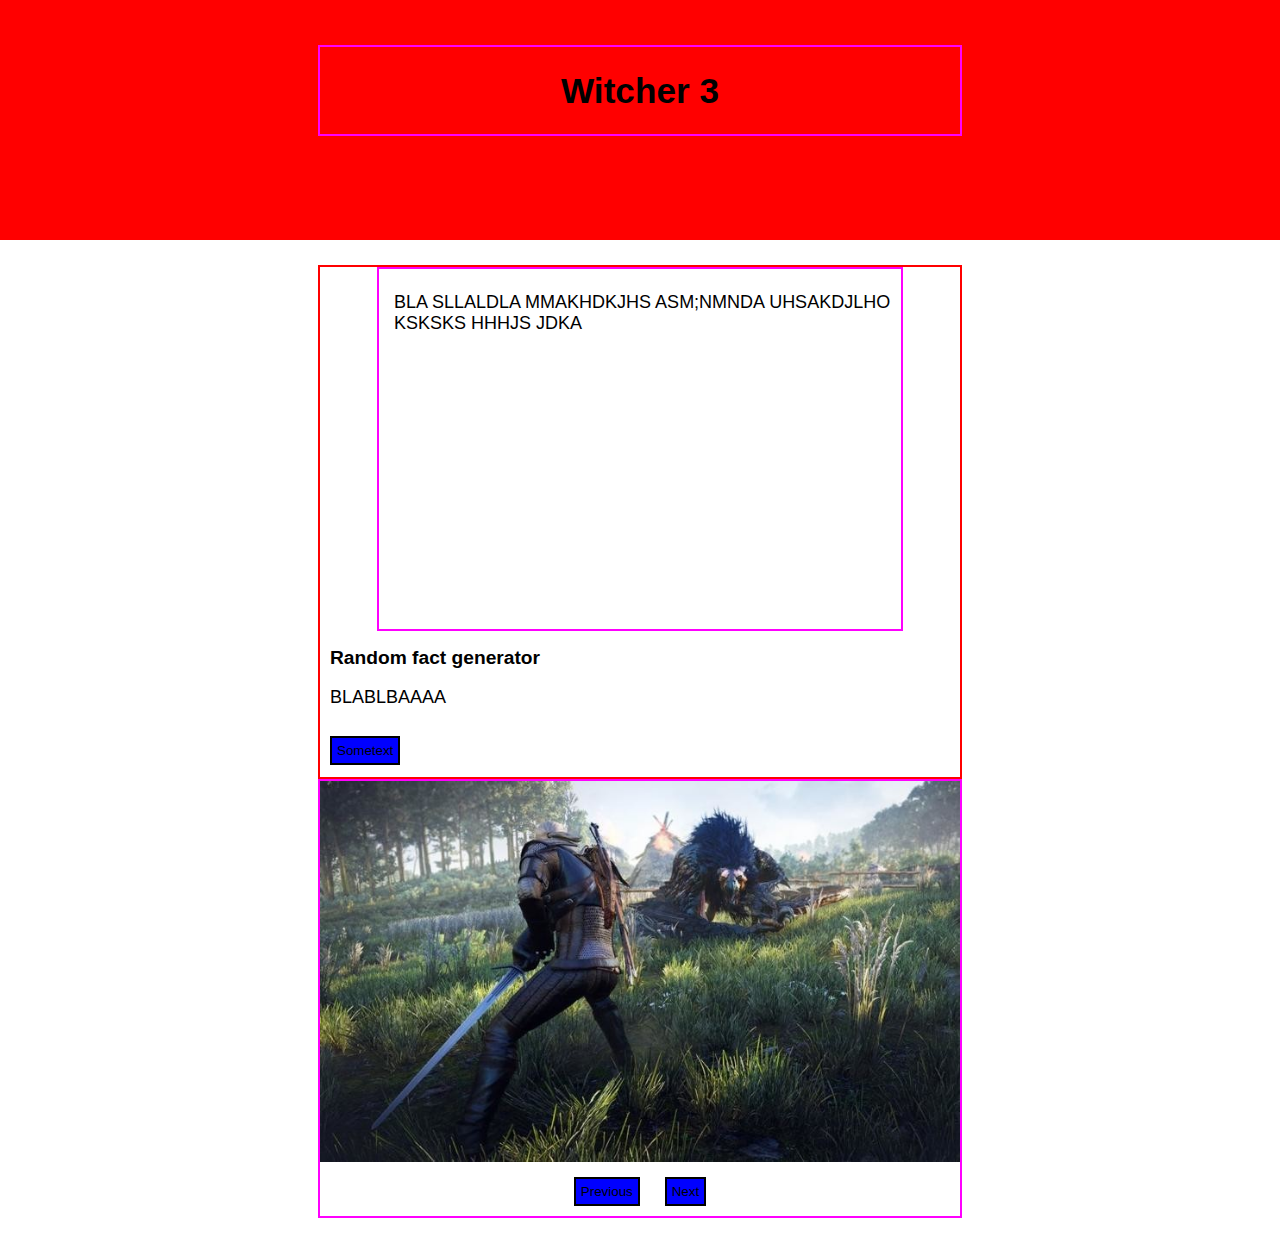
==== webkehitys/tehtava6/index.html @ f4fb612a "all works fine" ====
<!doctype html>

<html lang="en">
    <head>
        <meta charset="utf-8">
        <title>The HTML5 Herald</title>
        <meta name="description" content="The HTML5 Herald">
        <meta name="author" content="SitePoint">
        <link rel="stylesheet" href="index.css">
        <script src="index.js" type="text/javascript"></script>
    </head>

    <body>
        <header>
            <div class="headertext container">
                <h1>Witcher 3</h1>
            </div>
        </header>
        <section class="infosection">
            <div class="container randominfo">
                <div class="innercontainer" id="randomtextbox">
                    <p>BLA SLLALDLA MMAKHDKJHS ASM;NMNDA UHSAKDJLHO KSKSKS HHHJS JDKA</p>
                </div>
                <h2>Random fact generator</h2>
                <p id="randomfact">BLABLBAAAA</p>
                <button class="btn randomfactgenerator">Sometext</button>
            </div>
            <div class="container">
                <div class="imgcontainer">
                    <img id="slideshow" src="img\test.jpg"></img>
                    <button class="btn" onclick="previousimg()">Previous</button>
                    <button class="btn" onclick="nextimg()">Next</button>
                </div>
            </div>
        </section>
    </body>
</html>
---- webkehitys/tehtava6/index.css ----
@media only screen and (max-width : 600px){
    p{
        font-size:1rem;
    }
    h1{
        font-size:1rem;
    }
    h2{
        font-size:1rem;
    }
    body{
        background-color:blue
    }
}

@media only screen and(max-width:1200px){
    body
}








body{
    margin: 0;
    font-size:18px;
    font-family: 'Lato', sans-serif;
}

p{
    font-color:blue;
    margin-left:10px;
}

h1{
    font-size:2.2rem;
}

h2{
    font-size:1.2rem;
    margin-left:10px
}

button{
    background-color:blue;
    border:solid 2px black;
    padding:5px;
    margin:10px 10px 10px 10px;
}

header{
    height:150px;
    background-color:red;
    padding: 45px 0;
    text-align:center;
}

img{
    width:100%;
    margin:auto;
    min-height:"350px";
}

.container{
    width:50%;
    margin:0 auto;
    border:2px solid magenta;
    max-width:840px;
    min-width:320px;
}

.innercontainer{
    width:80%;
    margin:0 auto;
    border: 2px solid magenta;
}
   
#randomtextbox{
    height:350px;
    padding:5px;
}


.headertext{
    min-width:250px;
}

.randominfo{
    height:510px;
    border:2px solid red;
}

.infosection{
    padding:25px 0;
}


.randomfactgenerator{
    
}

.imgcontainer{
    text-align:center;

}
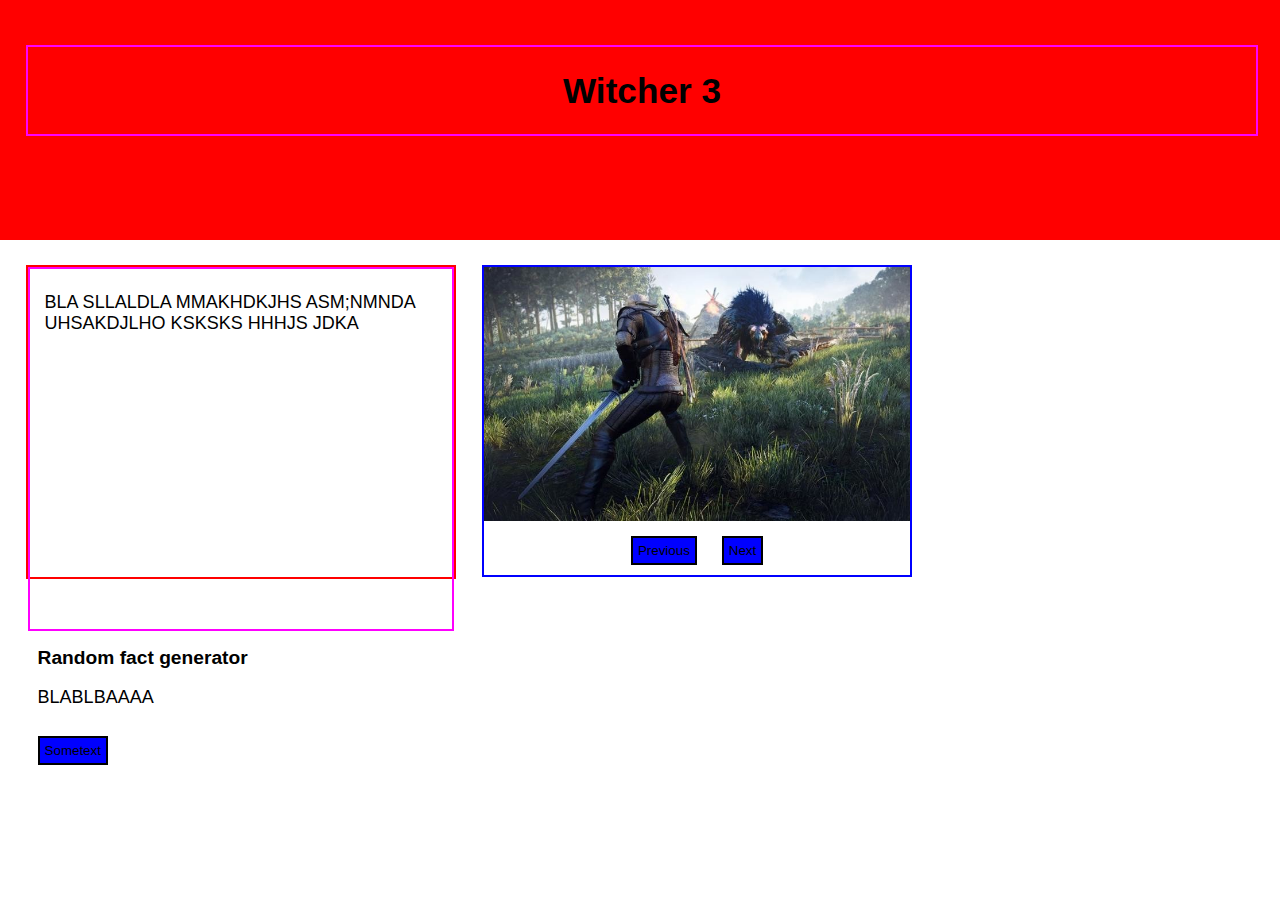
==== commit 6c1e5494: "new layout" ====
--- a/webkehitys/tehtava6/index.html
+++ b/webkehitys/tehtava6/index.html
@@ -7,7 +7,7 @@
         <meta name="description" content="The HTML5 Herald">
         <meta name="author" content="SitePoint">
         <link rel="stylesheet" href="index.css">
-        <script src="index.js" type="text/javascript"></script>
+        <script src="index.js"type="text/javascript"></script>
     </head>
 
     <body>
@@ -17,7 +17,7 @@
             </div>
         </header>
         <section class="infosection">
-            <div class="container randominfo">
+            <div class="container randominfo col-4">
                 <div class="innercontainer" id="randomtextbox">
                     <p>BLA SLLALDLA MMAKHDKJHS ASM;NMNDA UHSAKDJLHO KSKSKS HHHJS JDKA</p>
                 </div>
@@ -25,13 +25,11 @@
                 <p id="randomfact">BLABLBAAAA</p>
                 <button class="btn randomfactgenerator">Sometext</button>
             </div>
-            <div class="container">
-                <div class="imgcontainer">
+                <div class="imgcontainer col-4">
                     <img id="slideshow" src="img\test.jpg"></img>
                     <button class="btn" onclick="previousimg()">Previous</button>
                     <button class="btn" onclick="nextimg()">Next</button>
                 </div>
-            </div>
         </section>
     </body>
 </html>
--- a/webkehitys/tehtava6/index.css
+++ b/webkehitys/tehtava6/index.css
@@ -65,15 +65,12 @@
 }
 
 .container{
-    width:50%;
-    margin:0 auto;
     border:2px solid magenta;
-    max-width:840px;
-    min-width:320px;
+    margin-left:2%;
+    margin-right:2%;
 }
 
 .innercontainer{
-    width:80%;
     margin:0 auto;
     border: 2px solid magenta;
 }
@@ -85,11 +82,13 @@
 
 
 .headertext{
+    width:96%;
     min-width:250px;
 }
 
 .randominfo{
-    height:510px;
+    float:left;
+    height:310px;
     border:2px solid red;
 }
 
@@ -102,7 +101,33 @@
     
 }
 
+.col-1 {width: 8.33%;}
+.col-2 {width: 16.66%;}
+.col-3 {width: 25%;}
+.col-4 {width: 33.33%;}
+.col-5 {width: 41.66%;}
+.col-6 {width: 50%;}
+.col-7 {width: 58.33%;}
+.col-8 {width: 66.66%;}
+.col-9 {width: 75%;}
+.col-10 {width: 83.33%;}
+.col-11 {width: 91.66%;}
+.col-12 {width: 100%;}
+
 .imgcontainer{
     text-align:center;
+    float:left;
+    min-height:110px;
+    max-height:500px;
+    border:2px solid blue;
+}
 
-}
+
+
+
+
+
+
+
+
+
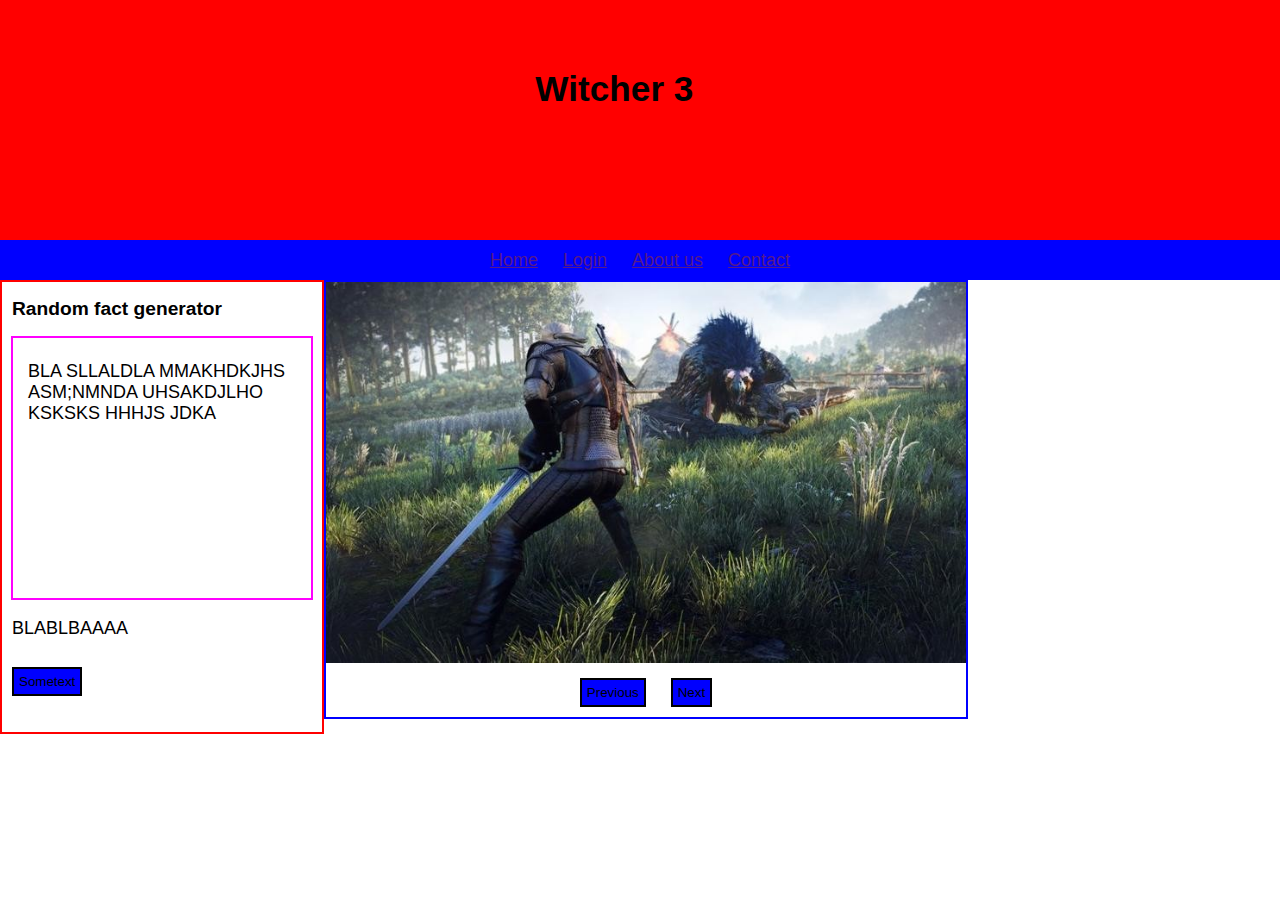
==== commit 11ed7c90: "css sucks buttcheeks" ====
--- a/webkehitys/tehtava6/index.html
+++ b/webkehitys/tehtava6/index.html
@@ -16,20 +16,26 @@
                 <h1>Witcher 3</h1>
             </div>
         </header>
-        <section class="infosection">
-            <div class="container randominfo col-4">
-                <div class="innercontainer" id="randomtextbox">
-                    <p>BLA SLLALDLA MMAKHDKJHS ASM;NMNDA UHSAKDJLHO KSKSKS HHHJS JDKA</p>
-                </div>
-                <h2>Random fact generator</h2>
-                <p id="randomfact">BLABLBAAAA</p>
-                <button class="btn randomfactgenerator">Sometext</button>
+        <ul class="navbar">
+            <li><a href="">Home</a></li>
+            <li><a href="">Login</a></li>
+            <li><a href="">About us</a></li>
+            <li><a href="">Contact</a></li>
+        </ul>
+        <div class="col-3 randominfo">
+            <h2>Random fact generator</h2>
+            <div class="innercontainer col-12" id="randomtextbox">
+                <p>BLA SLLALDLA MMAKHDKJHS ASM;NMNDA UHSAKDJLHO KSKSKS HHHJS JDKA</p>
             </div>
-                <div class="imgcontainer col-4">
-                    <img id="slideshow" src="img\test.jpg"></img>
-                    <button class="btn" onclick="previousimg()">Previous</button>
-                    <button class="btn" onclick="nextimg()">Next</button>
-                </div>
-        </section>
+            <p id="randomfact">BLABLBAAAA</p>
+            <button class="btn randomfactgenerator">Sometext</button>
+
+        </div>
+        <div class="col-6 imgcontainer">
+            <img id="slideshow" src="img\test.jpg"></img>
+            <button class="btn" onclick="previousimg()">Previous</button>
+            <button class="btn" onclick="nextimg()">Next</button>
+        </div>
+        <div></div>
     </body>
 </html>
--- a/webkehitys/tehtava6/index.css
+++ b/webkehitys/tehtava6/index.css
@@ -1,4 +1,21 @@
-@media only screen and (max-width : 600px){
+.col-1 {width: 8.33%;}
+.col-2 {width: 16.66%;}
+.col-3 {width: 25%;}
+.col-4 {width: 33.33%;}
+.col-5 {width: 41.66%;}
+.col-6 {width: 50%;}
+.col-7 {width: 58.33%;}
+.col-8 {width: 66.66%;}
+.col-9 {width: 75%;}
+.col-10 {width: 83.33%;}
+.col-11 {width: 91.66%;}
+.col-12 {width: 100%;}
+
+@media only screen and (max-width : 1200px){
+    .randominfo{
+        float:none;
+        margin:0 auto; 
+    }
     p{
         font-size:1rem;
     }
@@ -8,21 +25,16 @@
     h2{
         font-size:1rem;
     }
-    body{
+    /*body{
         background-color:blue
+    }*/
+    [class*="col-"]{
+        width:80%;
+        margin-left:10%;
+        margin-right:10%;
+        float:none;
     }
 }
-
-@media only screen and(max-width:1200px){
-    body
-}
-
-
-
-
-
-
-
 
 body{
     margin: 0;
@@ -64,19 +76,16 @@
     min-height:"350px";
 }
 
-.container{
+.innercontainer{
+    margin-left:10px;
+    height:650px;
+    margin:0 auto;
+    width:90%;
     border:2px solid magenta;
-    margin-left:2%;
-    margin-right:2%;
-}
-
-.innercontainer{
-    margin:0 auto;
-    border: 2px solid magenta;
 }
    
 #randomtextbox{
-    height:350px;
+    height:250px;
     padding:5px;
 }
 
@@ -88,8 +97,29 @@
 
 .randominfo{
     float:left;
-    height:310px;
+    height:450px;
     border:2px solid red;
+}
+
+
+
+.navbar{
+    height:40px;
+    width:100%;
+    padding:0;
+    background-color:blue;
+    list-style:none;
+    text-align:center;
+    margin:0;
+}
+
+.navbar li{
+    display:inline;
+}
+
+.navbar a{
+    display:inline-block;
+    padding:10px;
 }
 
 .infosection{
@@ -101,19 +131,6 @@
     
 }
 
-.col-1 {width: 8.33%;}
-.col-2 {width: 16.66%;}
-.col-3 {width: 25%;}
-.col-4 {width: 33.33%;}
-.col-5 {width: 41.66%;}
-.col-6 {width: 50%;}
-.col-7 {width: 58.33%;}
-.col-8 {width: 66.66%;}
-.col-9 {width: 75%;}
-.col-10 {width: 83.33%;}
-.col-11 {width: 91.66%;}
-.col-12 {width: 100%;}
-
 .imgcontainer{
     text-align:center;
     float:left;
@@ -121,13 +138,3 @@
     max-height:500px;
     border:2px solid blue;
 }
-
-
-
-
-
-
-
-
-
-
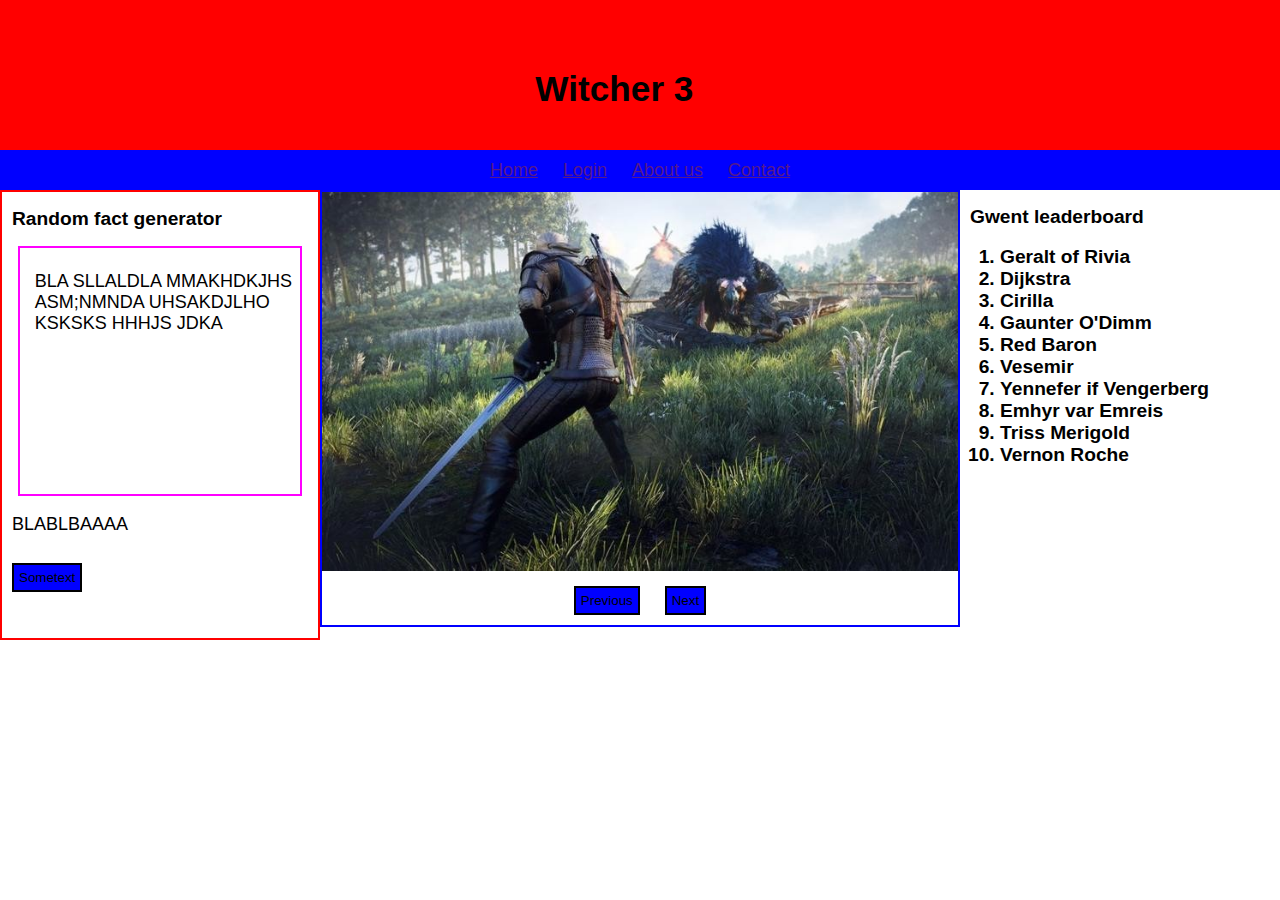
==== commit cca2c476: "yeaheyaye" ====
--- a/webkehitys/tehtava6/index.html
+++ b/webkehitys/tehtava6/index.html
@@ -29,13 +29,27 @@
             </div>
             <p id="randomfact">BLABLBAAAA</p>
             <button class="btn randomfactgenerator">Sometext</button>
-
         </div>
         <div class="col-6 imgcontainer">
             <img id="slideshow" src="img\test.jpg"></img>
             <button class="btn" onclick="previousimg()">Previous</button>
             <button class="btn" onclick="nextimg()">Next</button>
         </div>
-        <div></div>
+        <div class="col-3 leaderboard">
+            <h2>Gwent leaderboard</h2>
+            <ol class="gwentboard">
+                <li>Geralt of Rivia</li>
+                <li>Dijkstra</li>
+                <li>Cirilla</li>
+                <li>Gaunter O'Dimm</li>
+                <li>Red Baron</li>
+                <li>Vesemir</li>
+                <li>Yennefer if Vengerberg</li>
+                <li>Emhyr var Emreis</li>
+                <li>Triss Merigold</li>
+                <li>Vernon Roche</li>
+            </ol>
+
+        </div>
     </body>
 </html>
--- a/webkehitys/tehtava6/index.css
+++ b/webkehitys/tehtava6/index.css
@@ -10,6 +10,10 @@
 .col-10 {width: 83.33%;}
 .col-11 {width: 91.66%;}
 .col-12 {width: 100%;}
+
+*{
+    box-sizing:border-box;
+}
 
 @media only screen and (max-width : 1200px){
     .randominfo{
@@ -117,6 +121,19 @@
     display:inline;
 }
 
+.leaderboard{
+    height:350px;
+    float:left;
+}
+
+.gwentboard{
+}
+
+.gwentboard li{
+    font-size:1.2rem;
+    font-weight:bold;
+}
+
 .navbar a{
     display:inline-block;
     padding:10px;
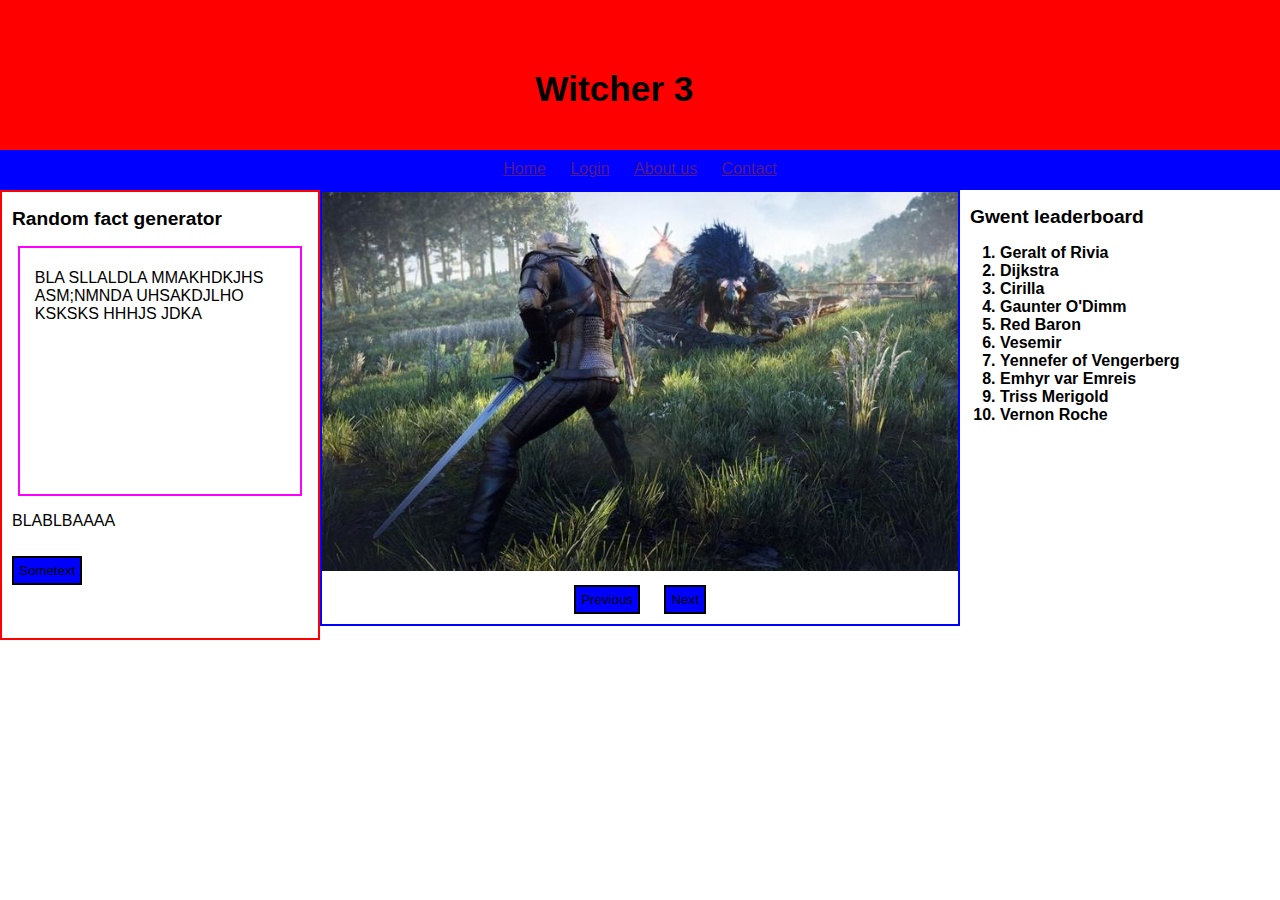
==== commit 44518c75: "yeayeya" ====
--- a/webkehitys/tehtava6/index.html
+++ b/webkehitys/tehtava6/index.html
@@ -32,8 +32,10 @@
         </div>
         <div class="col-6 imgcontainer">
             <img id="slideshow" src="img\test.jpg"></img>
-            <button class="btn" onclick="previousimg()">Previous</button>
-            <button class="btn" onclick="nextimg()">Next</button>
+            <div class="buttons">
+                <button class="btn" onclick="previousimg()">Previous</button>
+                <button class="btn" onclick="nextimg()">Next</button>
+            </div>
         </div>
         <div class="col-3 leaderboard">
             <h2>Gwent leaderboard</h2>
@@ -44,7 +46,7 @@
                 <li>Gaunter O'Dimm</li>
                 <li>Red Baron</li>
                 <li>Vesemir</li>
-                <li>Yennefer if Vengerberg</li>
+                <li>Yennefer of Vengerberg</li>
                 <li>Emhyr var Emreis</li>
                 <li>Triss Merigold</li>
                 <li>Vernon Roche</li>
--- a/webkehitys/tehtava6/index.css
+++ b/webkehitys/tehtava6/index.css
@@ -15,16 +15,24 @@
     box-sizing:border-box;
 }
 
-@media only screen and (max-width : 1200px){
+@media only screen and (max-width : 900px){
+
+    .gwentboard li{
+        font-size:1.4rem;
+    }
+
+    .navbar li{
+        font-size:1.2rem;
+    }
+    .leaderboard{
+        text-align:center;
+    }
     .randominfo{
         float:none;
         margin:0 auto; 
     }
-    p{
-        font-size:1rem;
-    }
     h1{
-        font-size:1rem;
+        font-size:2rem;
     }
     h2{
         font-size:1rem;
@@ -42,7 +50,6 @@
 
 body{
     margin: 0;
-    font-size:18px;
     font-family: 'Lato', sans-serif;
 }
 
@@ -75,9 +82,11 @@
 }
 
 img{
-    width:100%;
-    margin:auto;
-    min-height:"350px";
+    max-width:100%;
+    max-height:100%;
+    min-height:30%;
+    min-width:30%;
+    margin:0 auto;
 }
 
 .innercontainer{
@@ -86,6 +95,10 @@
     margin:0 auto;
     width:90%;
     border:2px solid magenta;
+}
+
+.buttons{
+    float:bottom;
 }
    
 #randomtextbox{
@@ -126,11 +139,8 @@
     float:left;
 }
 
-.gwentboard{
-}
 
 .gwentboard li{
-    font-size:1.2rem;
     font-weight:bold;
 }
 
@@ -155,3 +165,4 @@
     max-height:500px;
     border:2px solid blue;
 }
+
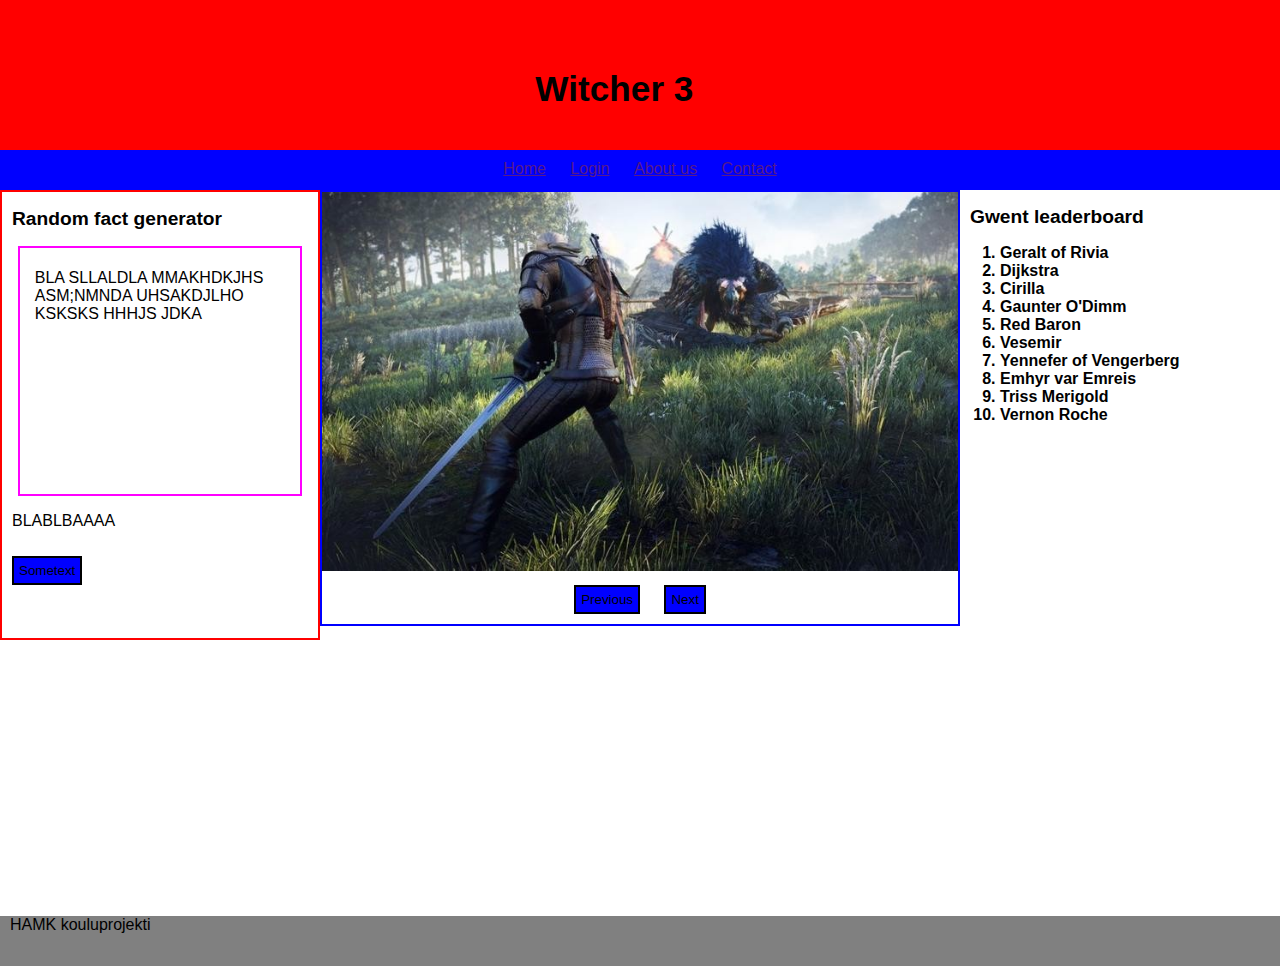
==== commit ed247ccb: "yeyeye" ====
--- a/webkehitys/tehtava6/index.html
+++ b/webkehitys/tehtava6/index.html
@@ -11,47 +11,53 @@
     </head>
 
     <body>
-        <header>
-            <div class="headertext container">
-                <h1>Witcher 3</h1>
-            </div>
-        </header>
-        <ul class="navbar">
-            <li><a href="">Home</a></li>
-            <li><a href="">Login</a></li>
-            <li><a href="">About us</a></li>
-            <li><a href="">Contact</a></li>
-        </ul>
-        <div class="col-3 randominfo">
-            <h2>Random fact generator</h2>
-            <div class="innercontainer col-12" id="randomtextbox">
-                <p>BLA SLLALDLA MMAKHDKJHS ASM;NMNDA UHSAKDJLHO KSKSKS HHHJS JDKA</p>
-            </div>
-            <p id="randomfact">BLABLBAAAA</p>
-            <button class="btn randomfactgenerator">Sometext</button>
-        </div>
-        <div class="col-6 imgcontainer">
-            <img id="slideshow" src="img\test.jpg"></img>
-            <div class="buttons">
-                <button class="btn" onclick="previousimg()">Previous</button>
-                <button class="btn" onclick="nextimg()">Next</button>
+        <div class="mainpage">
+            <div class="content">
+                <header>
+                    <div class="headertext container">
+                        <h1>Witcher 3</h1>
+                    </div>
+                </header>
+                <ul class="navbar">
+                    <li><a href="">Home</a></li>
+                    <li><a href="">Login</a></li>
+                    <li><a href="">About us</a></li>
+                    <li><a href="">Contact</a></li>
+                </ul>
+                <div class="col-3 randominfo">
+                    <h2>Random fact generator</h2>
+                    <div class="innercontainer col-12" id="randomtextbox">
+                        <p>BLA SLLALDLA MMAKHDKJHS ASM;NMNDA UHSAKDJLHO KSKSKS HHHJS JDKA</p>
+                    </div>
+                    <p id="randomfact">BLABLBAAAA</p>
+                    <button class="btn randomfactgenerator">Sometext</button>
+                </div>
+                <div class="col-6 imgcontainer">
+                    <img id="slideshow" src="img\test.jpg"></img>
+                    <div class="buttons">
+                        <button class="btn" onclick="previousimg()">Previous</button>
+                        <button class="btn" onclick="nextimg()">Next</button>
+                    </div>
+                </div>
+                <div class="col-3 leaderboard">
+                    <h2>Gwent leaderboard</h2>
+                    <ol class="gwentboard">
+                        <li>Geralt of Rivia</li>
+                        <li>Dijkstra</li>
+                        <li>Cirilla</li>
+                        <li>Gaunter O'Dimm</li>
+                        <li>Red Baron</li>
+                        <li>Vesemir</li>
+                        <li>Yennefer of Vengerberg</li>
+                        <li>Emhyr var Emreis</li>
+                        <li>Triss Merigold</li>
+                        <li>Vernon Roche</li>
+                    </ol>
+                </div>
             </div>
         </div>
-        <div class="col-3 leaderboard">
-            <h2>Gwent leaderboard</h2>
-            <ol class="gwentboard">
-                <li>Geralt of Rivia</li>
-                <li>Dijkstra</li>
-                <li>Cirilla</li>
-                <li>Gaunter O'Dimm</li>
-                <li>Red Baron</li>
-                <li>Vesemir</li>
-                <li>Yennefer of Vengerberg</li>
-                <li>Emhyr var Emreis</li>
-                <li>Triss Merigold</li>
-                <li>Vernon Roche</li>
-            </ol>
-
-        </div>
+        <footer>
+            <p>HAMK kouluprojekti</p>
+        </footer>
     </body>
 </html>
--- a/webkehitys/tehtava6/index.css
+++ b/webkehitys/tehtava6/index.css
@@ -16,6 +16,10 @@
 }
 
 @media only screen and (max-width : 900px){
+
+    .mainpage{
+        height:180vh;
+    }
 
     .gwentboard li{
         font-size:1.4rem;
@@ -46,6 +50,23 @@
         margin-right:10%;
         float:none;
     }
+}
+
+.mainpage{
+    position:relative;
+    min-height:100vh;
+}
+
+.content{
+    padding-bottom:2.5rem;
+}
+
+footer{
+    position:relative;
+    bottom:0;
+    height:50px;
+    background-color:grey;
+    width:100%;
 }
 
 body{
@@ -153,11 +174,6 @@
     padding:25px 0;
 }
 
-
-.randomfactgenerator{
-    
-}
-
 .imgcontainer{
     text-align:center;
     float:left;
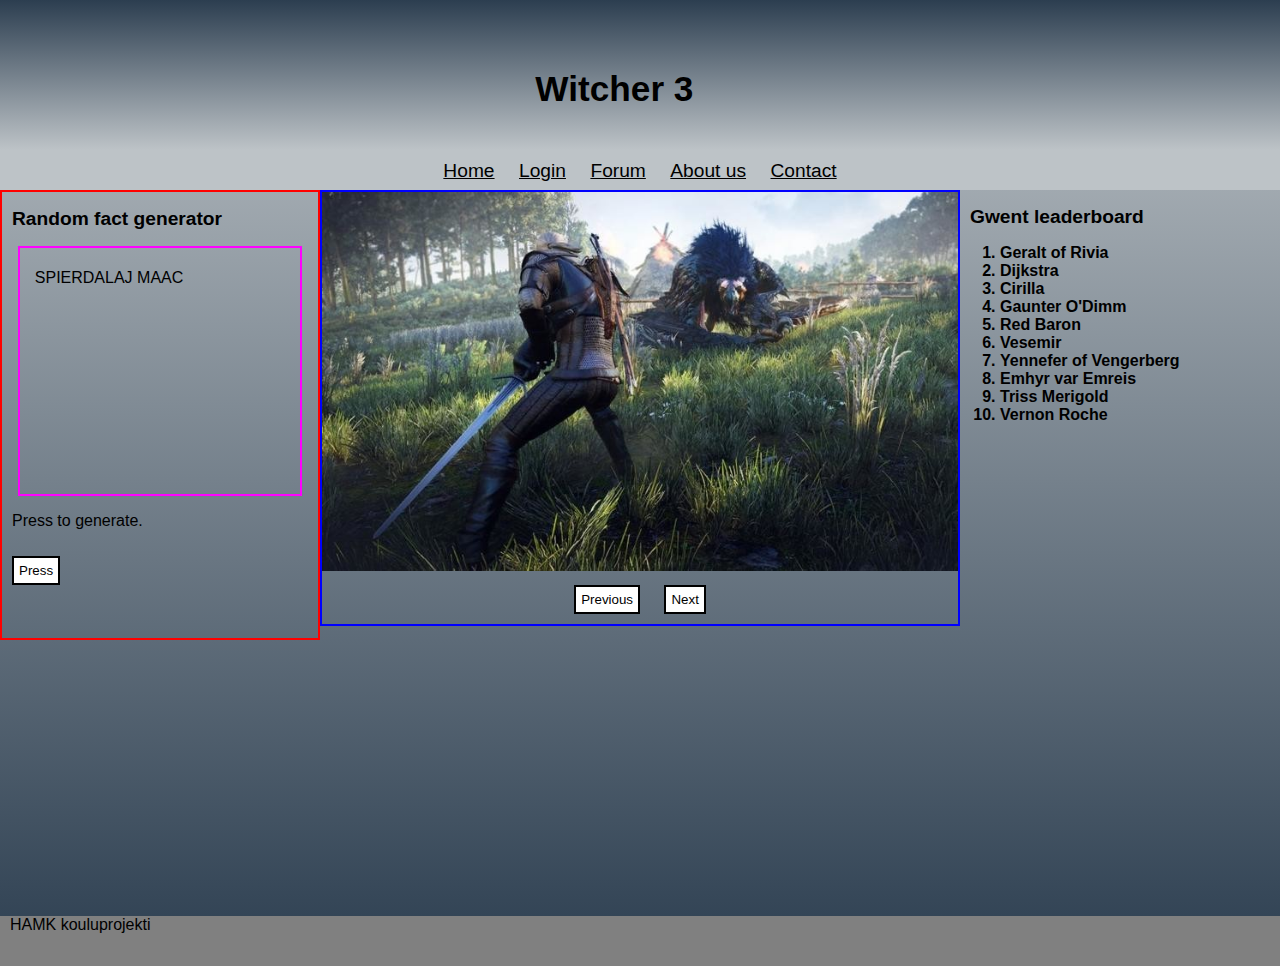
==== commit 9abe34dd: "wojdiawj" ====
--- a/webkehitys/tehtava6/index.html
+++ b/webkehitys/tehtava6/index.html
@@ -8,6 +8,7 @@
         <meta name="author" content="SitePoint">
         <link rel="stylesheet" href="index.css">
         <script src="index.js"type="text/javascript"></script>
+        <script src="facts.js"type="text/javascript"></script>
     </head>
 
     <body>
@@ -21,16 +22,17 @@
                 <ul class="navbar">
                     <li><a href="">Home</a></li>
                     <li><a href="">Login</a></li>
+                    <li><a href="">Forum</a></li>
                     <li><a href="">About us</a></li>
                     <li><a href="">Contact</a></li>
                 </ul>
                 <div class="col-3 randominfo">
                     <h2>Random fact generator</h2>
                     <div class="innercontainer col-12" id="randomtextbox">
-                        <p>BLA SLLALDLA MMAKHDKJHS ASM;NMNDA UHSAKDJLHO KSKSKS HHHJS JDKA</p>
+                        <p id="randomtext"></p>
                     </div>
-                    <p id="randomfact">BLABLBAAAA</p>
-                    <button class="btn randomfactgenerator">Sometext</button>
+                    <p id="randomfact">Press to generate.</p>
+                    <button class="btn randomfactgenerator" onclick="randomFact()">Press</button>
                 </div>
                 <div class="col-6 imgcontainer">
                     <img id="slideshow" src="img\test.jpg"></img>
--- a/webkehitys/tehtava6/index.css
+++ b/webkehitys/tehtava6/index.css
@@ -15,7 +15,16 @@
     box-sizing:border-box;
 }
 
+
+@media only screen and (min-width : 900px){
+
+}
+
 @media only screen and (max-width : 900px){
+
+    .innercontainer{
+        font-size:1.4rem;
+    }
 
     .mainpage{
         height:180vh;
@@ -26,7 +35,7 @@
     }
 
     .navbar li{
-        font-size:1.2rem;
+        font-size:1rem;
     }
     .leaderboard{
         text-align:center;
@@ -41,9 +50,6 @@
     h2{
         font-size:1rem;
     }
-    /*body{
-        background-color:blue
-    }*/
     [class*="col-"]{
         width:80%;
         margin-left:10%;
@@ -55,10 +61,6 @@
 .mainpage{
     position:relative;
     min-height:100vh;
-}
-
-.content{
-    padding-bottom:2.5rem;
 }
 
 footer{
@@ -67,11 +69,17 @@
     height:50px;
     background-color:grey;
     width:100%;
-}
-
+    margin:0;
+}
+.content{
+    padding-bottom:2.5rem;
+}
 body{
     margin: 0;
     font-family: 'Lato', sans-serif;
+    background: rgb(189,195,199);
+    background: linear-gradient(180deg, rgba(189,195,199,1) 0%, rgba(44,62,80,1) 100%);
+
 }
 
 p{
@@ -89,7 +97,7 @@
 }
 
 button{
-    background-color:blue;
+    background-color:white;
     border:solid 2px black;
     padding:5px;
     margin:10px 10px 10px 10px;
@@ -97,7 +105,14 @@
 
 header{
     height:150px;
-    background-color:red;
+    /*background: rgb(2,0,36);
+    background: linear-gradient(180deg, rgba(2,0,36,1) 0%, rgba(9,9,121,1) 35%, rgba(0,255,179,1) 100%);
+    */
+    background: rgb(189,195,199);
+    background: linear-gradient(0deg, rgba(189,195,199,1) 0%, rgba(44,62,80,1) 100%);
+
+
+
     padding: 45px 0;
     text-align:center;
 }
@@ -111,7 +126,6 @@
 }
 
 .innercontainer{
-    margin-left:10px;
     height:650px;
     margin:0 auto;
     width:90%;
@@ -139,16 +153,16 @@
     border:2px solid red;
 }
 
-
-
 .navbar{
+    background: #bdc3c7;
+    /* background: linear-gradient(351deg, rgba(2,0,36,1) 0%, rgba(171,33,158,1) 43%, rgba(0,212,255,1) 100%);
+*/
     height:40px;
     width:100%;
     padding:0;
-    background-color:blue;
     list-style:none;
     text-align:center;
-    margin:0;
+    margin:0 auto;
 }
 
 .navbar li{
@@ -168,6 +182,8 @@
 .navbar a{
     display:inline-block;
     padding:10px;
+    color:black;
+    font-size:1.2rem;
 }
 
 .infosection{
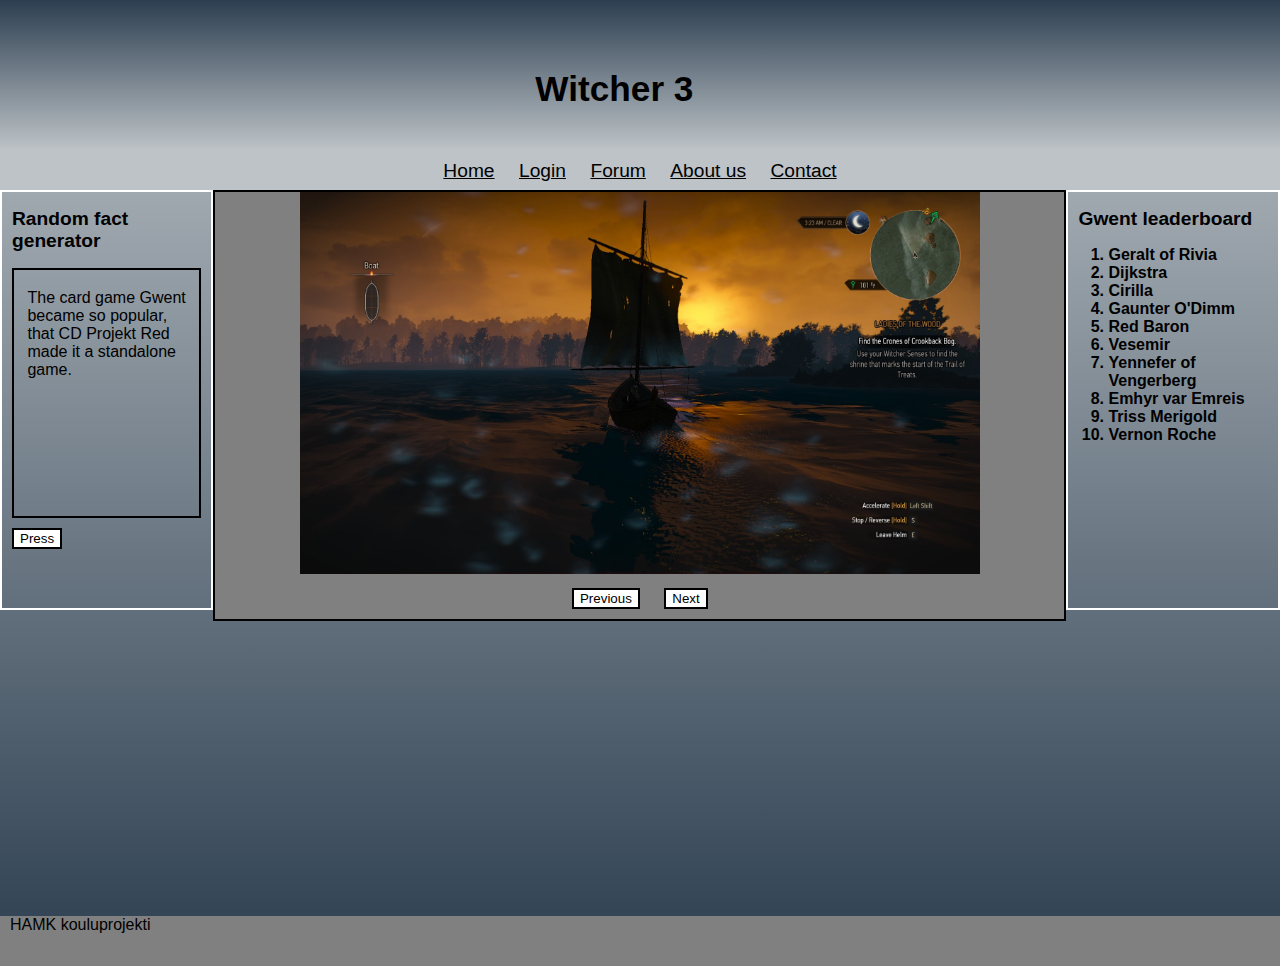
==== commit 8a12f26a: "inital commit on websiteproject" ====
--- a/webkehitys/tehtava6/index.html
+++ b/webkehitys/tehtava6/index.html
@@ -26,22 +26,21 @@
                     <li><a href="">About us</a></li>
                     <li><a href="">Contact</a></li>
                 </ul>
-                <div class="col-3 randominfo">
+                <div class="col-2 randominfo">
                     <h2>Random fact generator</h2>
                     <div class="innercontainer col-12" id="randomtextbox">
                         <p id="randomtext"></p>
                     </div>
-                    <p id="randomfact">Press to generate.</p>
                     <button class="btn randomfactgenerator" onclick="randomFact()">Press</button>
                 </div>
-                <div class="col-6 imgcontainer">
-                    <img id="slideshow" src="img\test.jpg"></img>
+                <div class="col-8 imgcontainer">
+                    <img id="slideshow" src="img\Kuva1.jpg"></img>
                     <div class="buttons">
                         <button class="btn" onclick="previousimg()">Previous</button>
                         <button class="btn" onclick="nextimg()">Next</button>
                     </div>
                 </div>
-                <div class="col-3 leaderboard">
+                <div class="col-2 leaderboard">
                     <h2>Gwent leaderboard</h2>
                     <ol class="gwentboard">
                         <li>Geralt of Rivia</li>
--- a/webkehitys/tehtava6/index.css
+++ b/webkehitys/tehtava6/index.css
@@ -99,7 +99,6 @@
 button{
     background-color:white;
     border:solid 2px black;
-    padding:5px;
     margin:10px 10px 10px 10px;
 }
 
@@ -118,8 +117,8 @@
 }
 
 img{
-    max-width:100%;
-    max-height:100%;
+    max-width:80%;
+    max-height:80%;
     min-height:30%;
     min-width:30%;
     margin:0 auto;
@@ -138,7 +137,8 @@
    
 #randomtextbox{
     height:250px;
-    padding:5px;
+    padding:3px;
+	border: 2px solid black;
 }
 
 
@@ -149,8 +149,8 @@
 
 .randominfo{
     float:left;
-    height:450px;
-    border:2px solid red;
+    height:420px;
+    border:2px solid white;
 }
 
 .navbar{
@@ -170,8 +170,9 @@
 }
 
 .leaderboard{
-    height:350px;
+    height:420px;
     float:left;
+	border:2px solid white;
 }
 
 
@@ -191,10 +192,11 @@
 }
 
 .imgcontainer{
+	background-color: rgb(128,128,128);
     text-align:center;
     float:left;
     min-height:110px;
     max-height:500px;
-    border:2px solid blue;
-}
-
+    border:2px solid black;
+}
+
